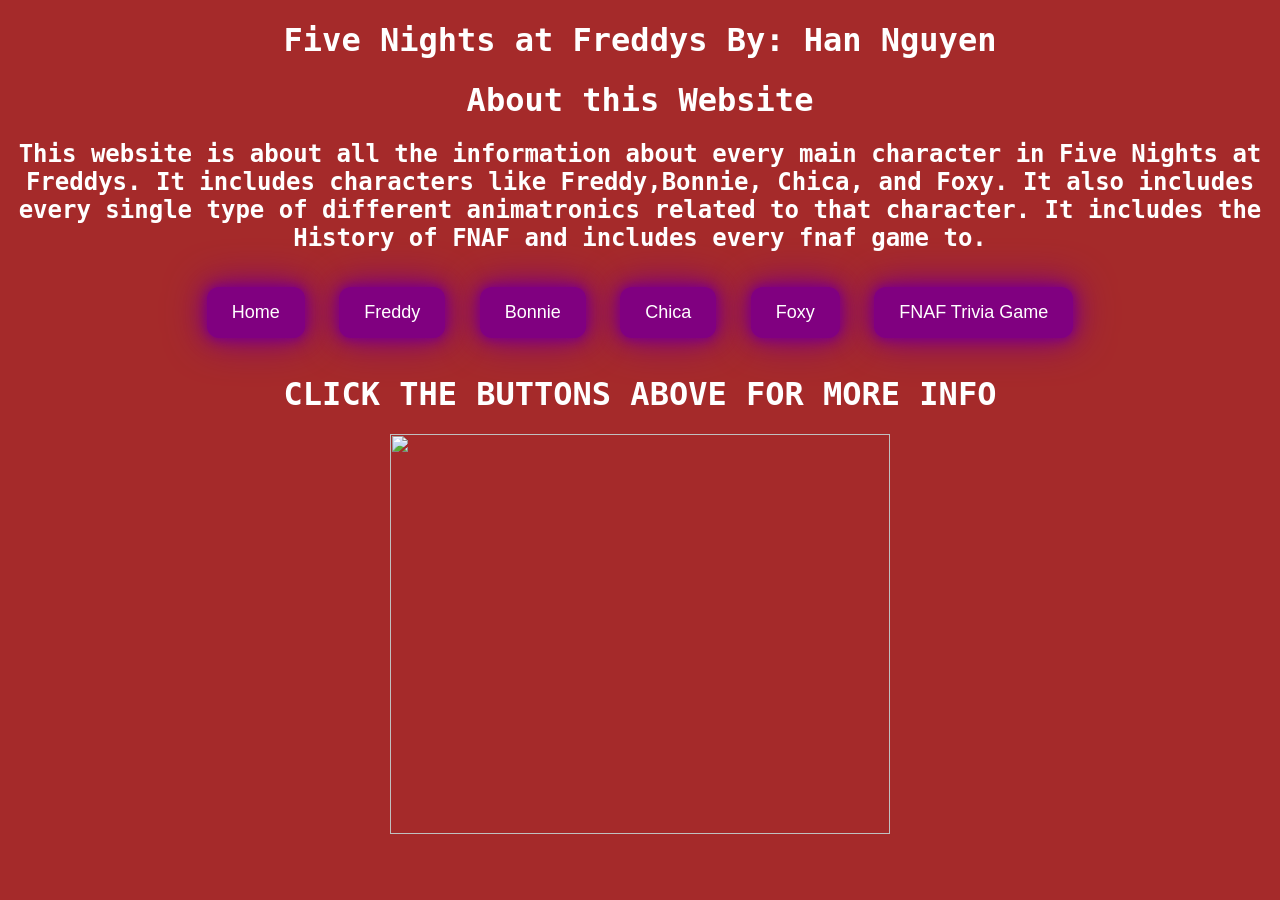
==== index.html @ a2ed366d "Add files via upload" ====
<!DOCTYPE html>
<html lang="en">
<link href="Freddys.css"rel=stylesheet>
<head>
    <meta charset=" UTF-8">
    <meta name="viewport" content=" width=device-width, initial-scale=1.0">
</head>
<title> Five Nights at Freddys </title>
     <h1>Five Nights at Freddys By: Han Nguyen</h1>
<body style="background-color: brown;"></body>
<h1> About this Website</h1>
<h2> This website is about all the information about every main character in Five Nights at Freddys. It includes characters like Freddy,Bonnie, Chica, and Foxy. It also includes every single type of different animatronics related to that character. It includes the History of FNAF and includes every fnaf game to.</h2>
<!DOCTYPE html>
<html>
<head>
    <style>
        body {
            background-color: black;
            text-align: center;
            font-family: Arial;
        }

        h1 {
            color: white;
        }

        h2 {
            color:white
        }
        .btn {
            display: inline-block;
            padding: 15px 25px;
            margin: 15px;
            font-size: 18px;
            color: white;
            background-color: purple;
            border: none;
            border-radius: 12px;
            text-decoration: none;
            cursor: pointer;
            transition: 0.3s;

            
            box-shadow: 0 0 10px purple, 0 0 20px purple, 0 0 40px purple;
        }

       
        .btn:hover {
            color: black;
            background-color: gold;
            box-shadow: 0 0 15px gold, 0 0 30px gold, 0 0 60px gold;
            transform: scale(1.1);
        }
    </style>
</head>
<body>



    
    <a href="index.html" target="_blank" class="btn">Home</a>
    <a href="freddy.html" target="_blank" class="btn">Freddy</a>
    <a href="bonnie.html" target="_blank" class="btn">Bonnie</a>
    <a href="chica.html" target="_blank" class="btn">Chica</a>
    <a href="foxy.html" target="_blank" class="btn">Foxy</a>
    <a href="FNAF Games.html" target="_blank"class="btn"> FNAF Trivia Game</a>
<h1> CLICK THE BUTTONS ABOVE FOR MORE INFO</h1>
<img src="https://www.syfy.com/sites/syfy/files/2023/10/five-nights-at-freddys.jpg" width="500" height="400"
    <style>
---- Freddys.css ----
h1{
   text-align: center;
}
body{
   background-image: url(https://static.wikia.nocookie.net/fnafapedia/images/3/31/OfficeClean.png/revision/latest/scale-to-width-down/1200?cb=20151213220428);
   background-repeat: no-repeat;
   background-position: center;
   background-attachment: fixed;
   background-size: cover;

   
}
h1 {
  font-family: "OCR A Extended", "OCR A Std", monospace;
}
h2 {
  font-family: "OCR A Extended", "OCR A Std", monospace;
}
h3 {
  font-family: "OCR A Extended", "OCR A Std", monospace;
}
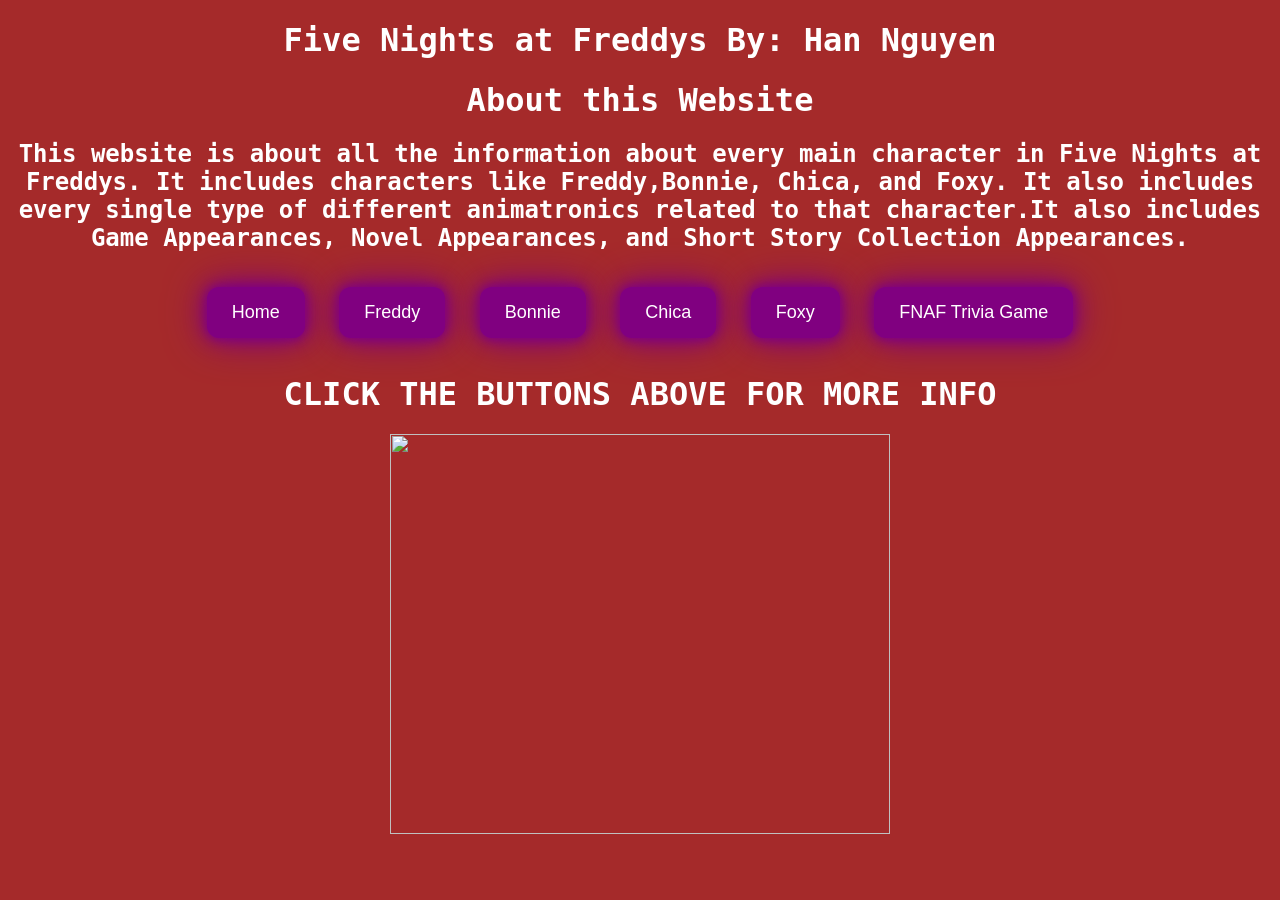
==== commit ca07921b: "Update website description for clarity and detail" ====
--- a/index.html
+++ b/index.html
@@ -9,7 +9,7 @@
      <h1>Five Nights at Freddys By: Han Nguyen</h1>
 <body style="background-color: brown;"></body>
 <h1> About this Website</h1>
-<h2> This website is about all the information about every main character in Five Nights at Freddys. It includes characters like Freddy,Bonnie, Chica, and Foxy. It also includes every single type of different animatronics related to that character. It includes the History of FNAF and includes every fnaf game to.</h2>
+<h2> This website is about all the information about every main character in Five Nights at Freddys. It includes characters like Freddy,Bonnie, Chica, and Foxy. It also includes every single type of different animatronics related to that character.It also includes Game Appearances, Novel Appearances,  and Short Story Collection Appearances.</h2>
 <!DOCTYPE html>
 <html>
 <head>
@@ -69,4 +69,4 @@
     <style>
 
 
-   +   
--- a/Freddys.css
+++ b/Freddys.css
@@ -2,13 +2,11 @@
    text-align: center;
 }
 body{
-   background-image: url(https://static.wikia.nocookie.net/fnafapedia/images/3/31/OfficeClean.png/revision/latest/scale-to-width-down/1200?cb=20151213220428);
+   background-image: url(https://i.imgur.com/qX0uwBK.png);
    background-repeat: no-repeat;
-   background-position: center;
-   background-attachment: fixed;
    background-size: cover;
 
-   
+
 }
 h1 {
   font-family: "OCR A Extended", "OCR A Std", monospace;
@@ -18,4 +16,4 @@
 }
 h3 {
   font-family: "OCR A Extended", "OCR A Std", monospace;
-}+}
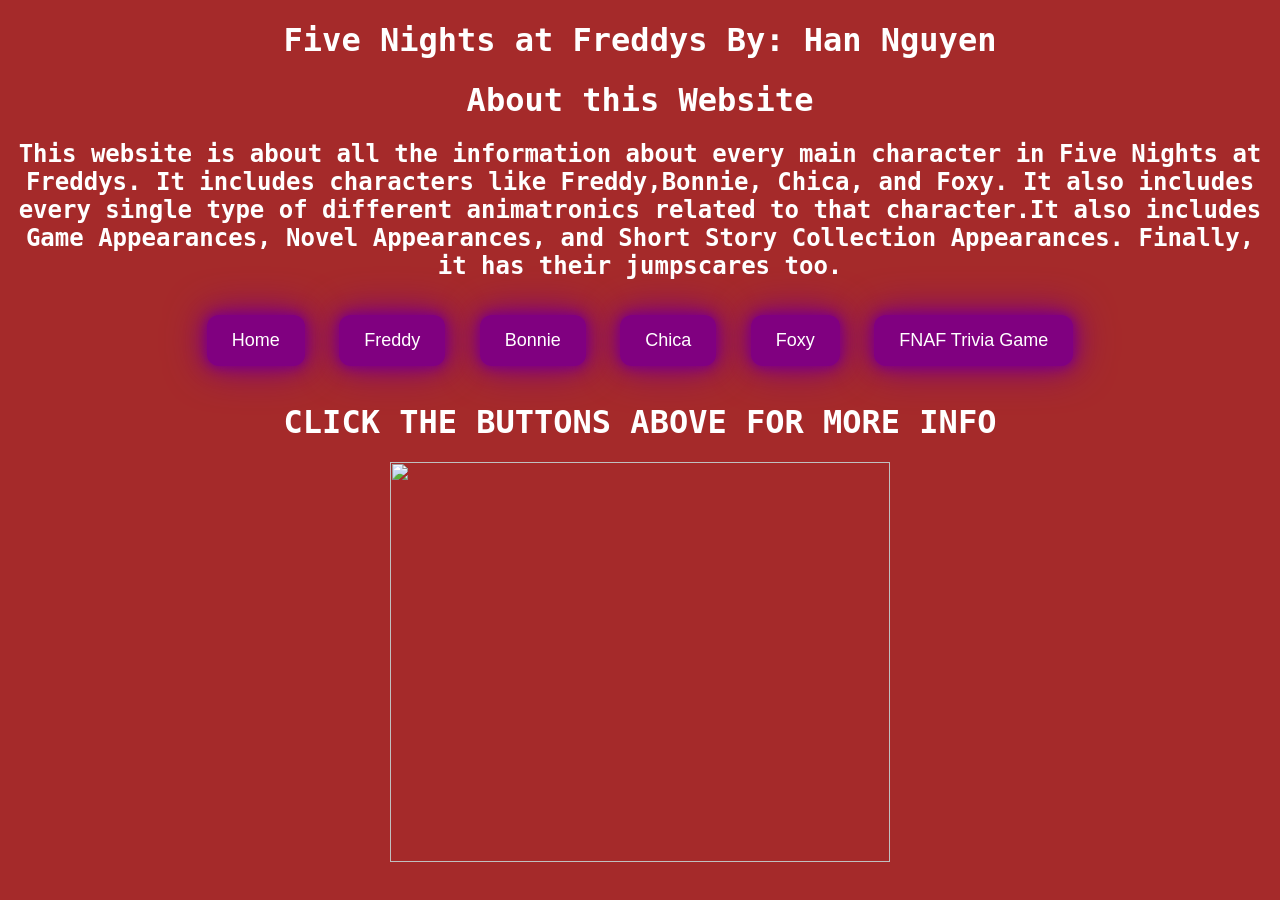
==== commit eab71709: "Update index.html" ====
--- a/index.html
+++ b/index.html
@@ -9,7 +9,7 @@
      <h1>Five Nights at Freddys By: Han Nguyen</h1>
 <body style="background-color: brown;"></body>
 <h1> About this Website</h1>
-<h2> This website is about all the information about every main character in Five Nights at Freddys. It includes characters like Freddy,Bonnie, Chica, and Foxy. It also includes every single type of different animatronics related to that character.It also includes Game Appearances, Novel Appearances,  and Short Story Collection Appearances.</h2>
+<h2> This website is about all the information about every main character in Five Nights at Freddys. It includes characters like Freddy,Bonnie, Chica, and Foxy. It also includes every single type of different animatronics related to that character.It also includes Game Appearances, Novel Appearances,  and Short Story Collection Appearances. Finally, it has their jumpscares too.</h2>
 <!DOCTYPE html>
 <html>
 <head>
